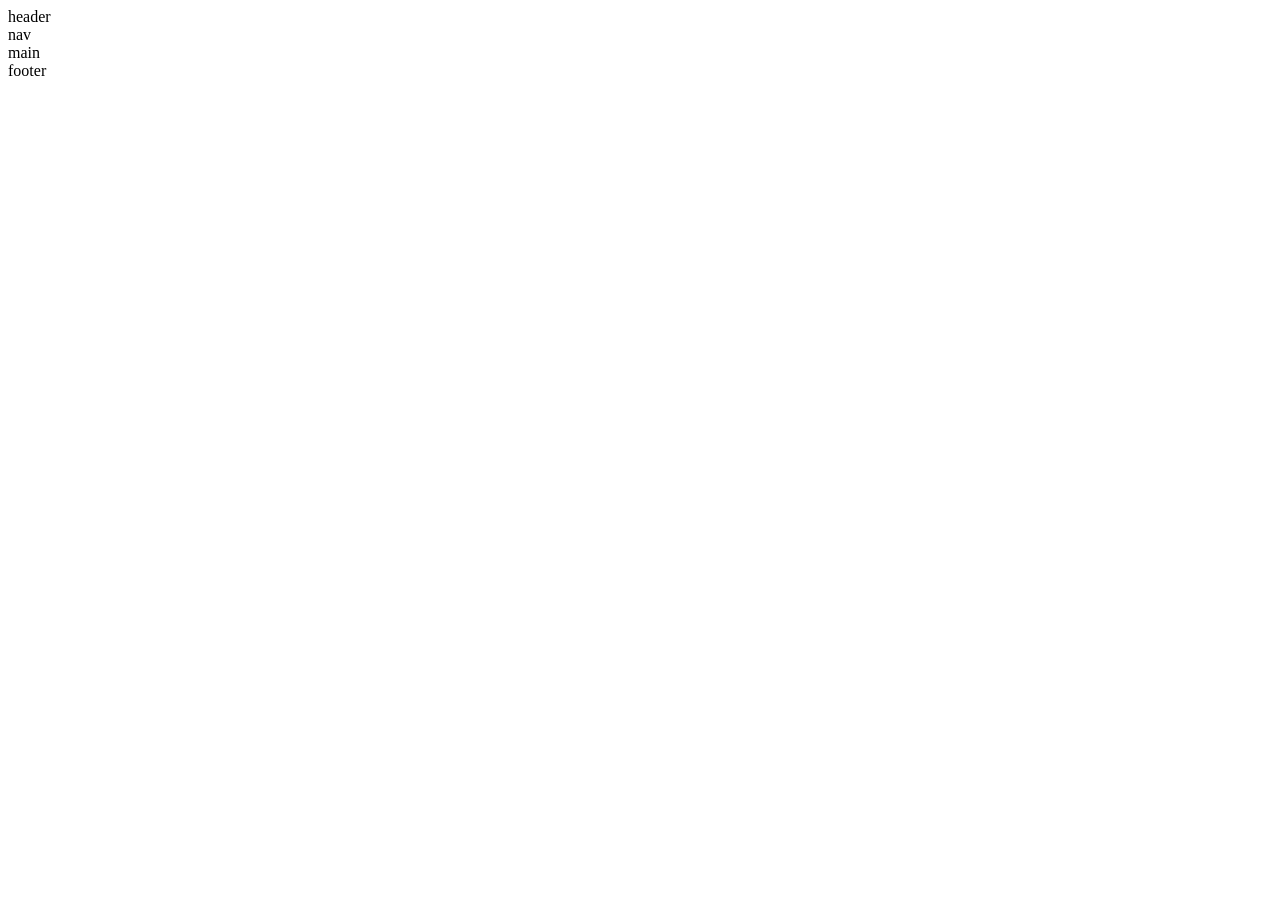
==== index.html @ d79dd281 "Add basic HTML structure to index.html" ====
<!DOCTYPE html>
<html>
    <head>
        <title>Hoshi&apos;s site&excl;</title>
        <link rel="stylesheet" href="style.css">
    </head>
    <body>
        <div class="box">
            <header>header</header>
            <nav>nav</nav>
            <main>main</main>
            <footer>footer</footer>
        </div>
    </body>
</html>
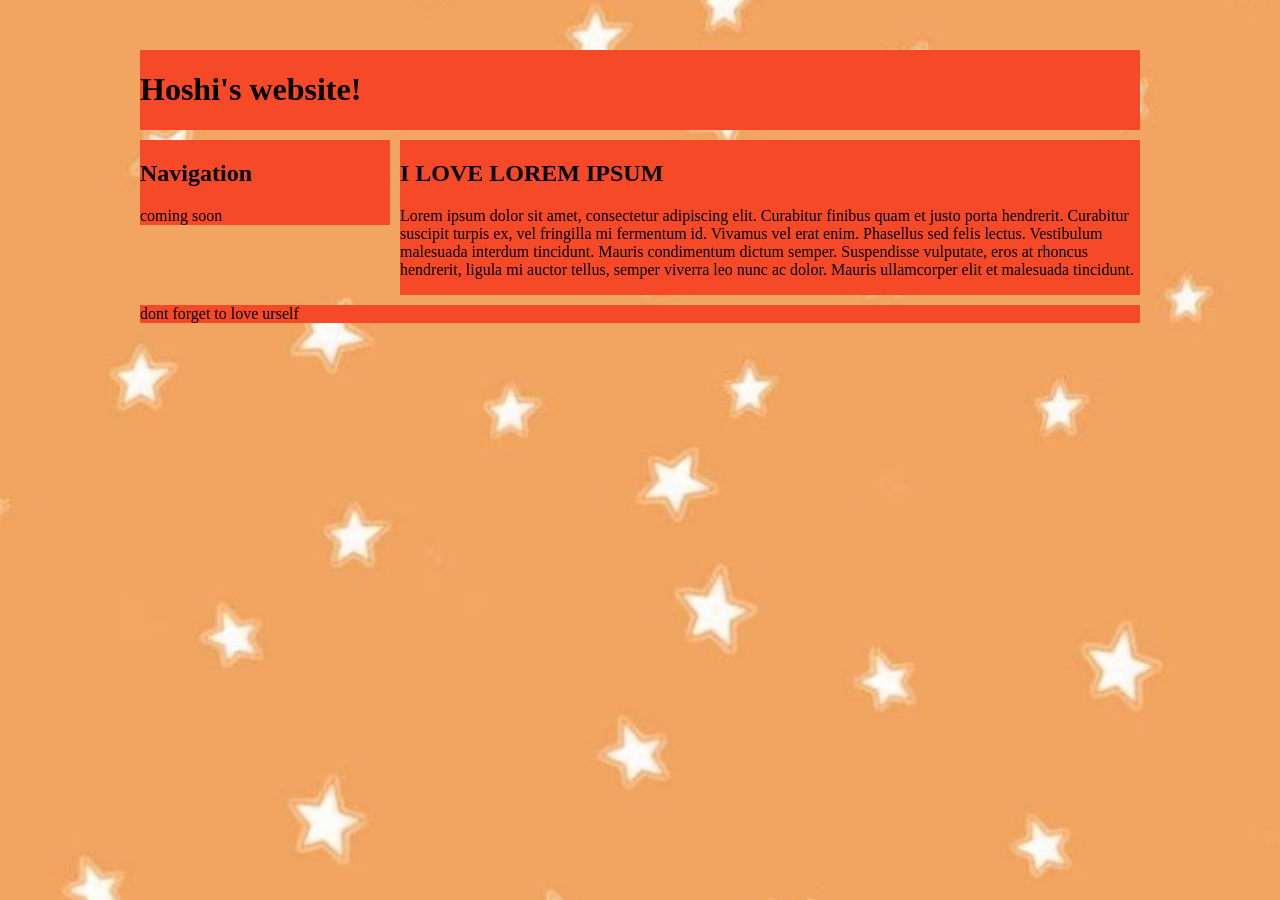
==== commit 2d8483bf: "Revamp index.html with new content structure Updated the structure of the HTML document to include h" ====
--- a/index.html
+++ b/index.html
@@ -6,10 +6,11 @@
     </head>
     <body>
         <div class="box">
-            <header>header</header>
-            <nav>nav</nav>
-            <main>main</main>
-            <footer>footer</footer>
+            <header><h1>Hoshi's website!</h1></header>
+            <nav><h2>Navigation</h2> coming soon</nav>
+            <main><h2>I LOVE LOREM IPSUM</h2>
+                <p>Lorem ipsum dolor sit amet, consectetur adipiscing elit. Curabitur finibus quam et justo porta hendrerit. Curabitur suscipit turpis ex, vel fringilla mi fermentum id. Vivamus vel erat enim. Phasellus sed felis lectus. Vestibulum malesuada interdum tincidunt. Mauris condimentum dictum semper. Suspendisse vulputate, eros at rhoncus hendrerit, ligula mi auctor tellus, semper viverra leo nunc ac dolor. Mauris ullamcorper elit et malesuada tincidunt.</p></main>
+            <footer>dont forget to love urself</footer>
         </div>
     </body>
 </html>
--- a/style.css
+++ b/style.css
@@ -0,0 +1,45 @@
+body {
+    background-image: url('images/background.jpg');
+    background-repeat: no-repeat;
+    background-position: center;
+    background-size: cover;
+    background-attachment: fixed;
+}
+
+header {
+    background-color: #F54927;
+    border-radius: 20px
+    grid-row: 1/2;
+    grid-column: 1/3;
+}
+
+nav {
+    background-color: #F54927;
+    border-radius: 20px
+    grid-row: 2/3;
+    grid-column: 1/2;
+    height: max-content;
+}
+
+main {
+    background-color: #F54927;
+    border-radius: 20px
+    grid-row: 2/3;
+    grid-column: 2/3;
+    height: max-content;
+}
+
+footer {
+    background-color: #F54927;
+    border-radius: 20px
+    grid-row: 3/4;
+    grid-column: 1/3;
+}
+
+.box {
+    max-width: 1000px;
+    margin: 50px auto;
+    display: grid;
+    grid-gap: 10px;
+    grid-template-columns: 250px minmax(0, 1fr);
+}
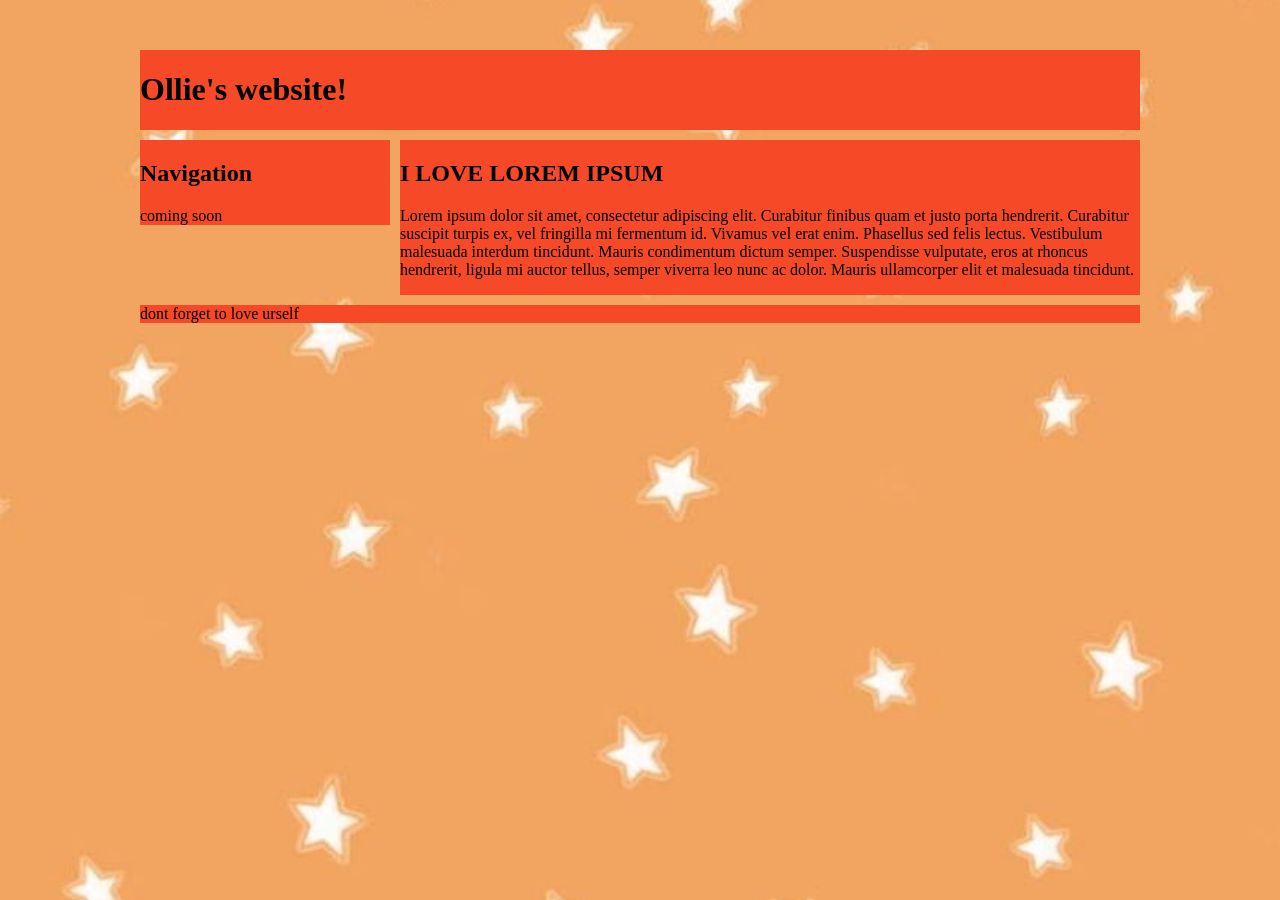
==== commit 35a107ce: "Change header title from Hoshi to Ollie" ====
--- a/index.html
+++ b/index.html
@@ -6,7 +6,7 @@
     </head>
     <body>
         <div class="box">
-            <header><h1>Hoshi's website!</h1></header>
+            <header><h1>Ollie's website!</h1></header>
             <nav><h2>Navigation</h2> coming soon</nav>
             <main><h2>I LOVE LOREM IPSUM</h2>
                 <p>Lorem ipsum dolor sit amet, consectetur adipiscing elit. Curabitur finibus quam et justo porta hendrerit. Curabitur suscipit turpis ex, vel fringilla mi fermentum id. Vivamus vel erat enim. Phasellus sed felis lectus. Vestibulum malesuada interdum tincidunt. Mauris condimentum dictum semper. Suspendisse vulputate, eros at rhoncus hendrerit, ligula mi auctor tellus, semper viverra leo nunc ac dolor. Mauris ullamcorper elit et malesuada tincidunt.</p></main>
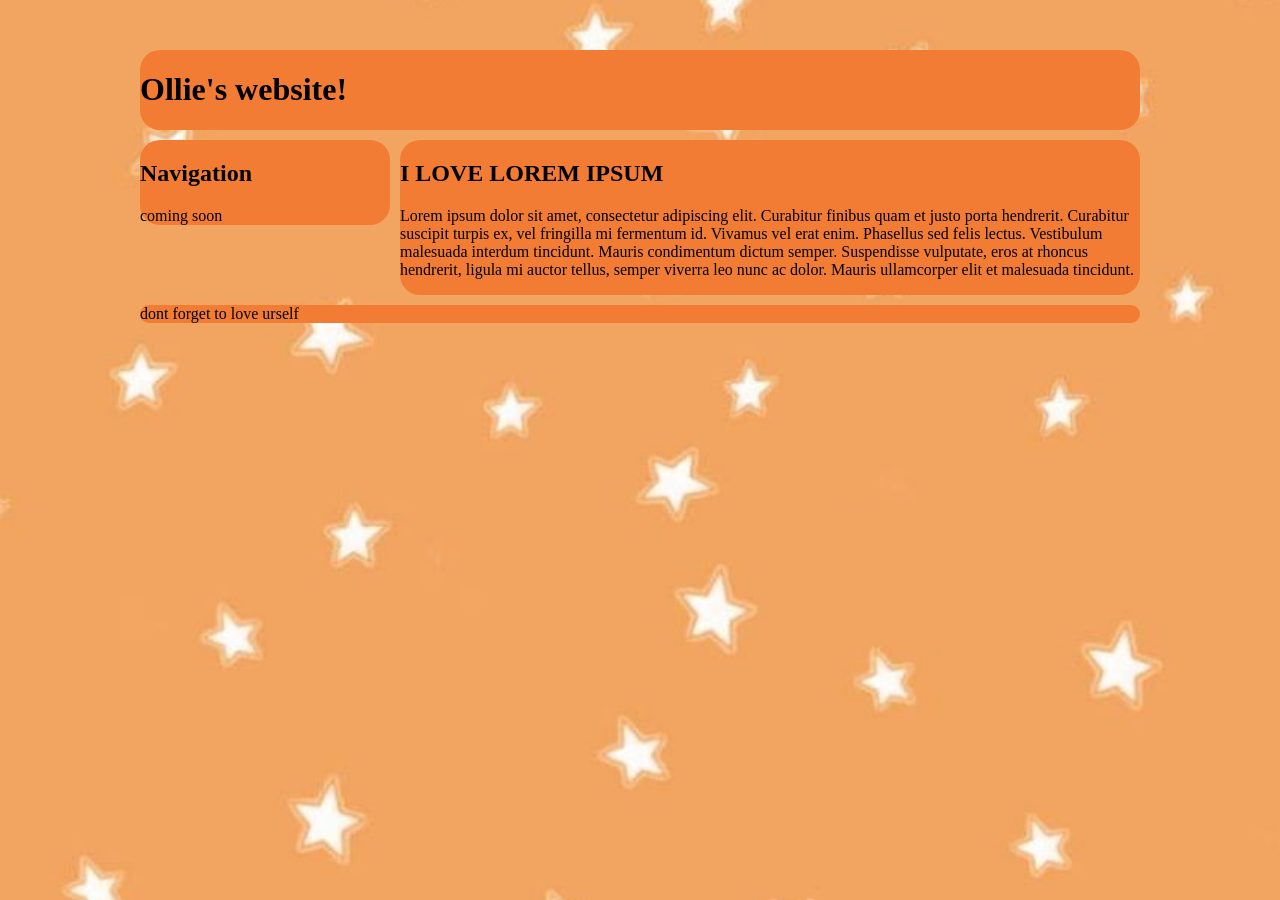
==== commit c78e4d36: "Add favicon link to index.html Add favicon link to the HTML document" ====
--- a/index.html
+++ b/index.html
@@ -3,6 +3,7 @@
     <head>
         <title>Hoshi&apos;s site&excl;</title>
         <link rel="stylesheet" href="style.css">
+        <link rel="icon" type="image/png" href="Icon.png">
     </head>
     <body>
         <div class="box">
--- a/style.css
+++ b/style.css
@@ -6,32 +6,29 @@
     background-attachment: fixed;
 }
 
+header, nav, main, footer {
+    background-color: #f37c34;
+    border-radius: 20px
+}
+
 header {
-    background-color: #F54927;
-    border-radius: 20px
     grid-row: 1/2;
     grid-column: 1/3;
 }
 
 nav {
-    background-color: #F54927;
-    border-radius: 20px
     grid-row: 2/3;
     grid-column: 1/2;
     height: max-content;
 }
 
 main {
-    background-color: #F54927;
-    border-radius: 20px
     grid-row: 2/3;
     grid-column: 2/3;
     height: max-content;
 }
 
 footer {
-    background-color: #F54927;
-    border-radius: 20px
     grid-row: 3/4;
     grid-column: 1/3;
 }
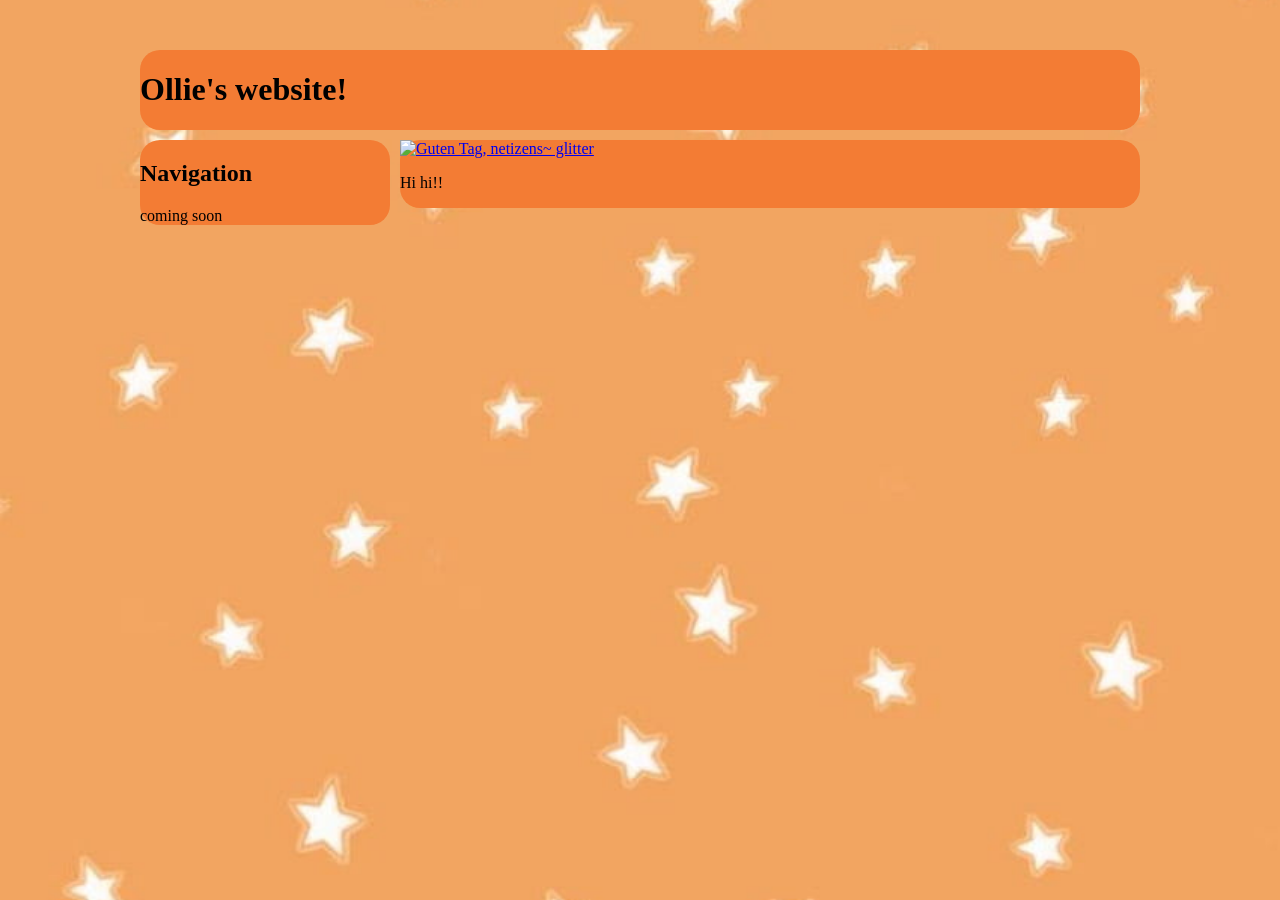
==== commit de45eee5: "Update main content with greeting and image Replaced lorem ipsum text with a greeting and an image." ====
--- a/index.html
+++ b/index.html
@@ -9,8 +9,13 @@
         <div class="box">
             <header><h1>Ollie's website!</h1></header>
             <nav><h2>Navigation</h2> coming soon</nav>
-            <main><h2>I LOVE LOREM IPSUM</h2>
-                <p>Lorem ipsum dolor sit amet, consectetur adipiscing elit. Curabitur finibus quam et justo porta hendrerit. Curabitur suscipit turpis ex, vel fringilla mi fermentum id. Vivamus vel erat enim. Phasellus sed felis lectus. Vestibulum malesuada interdum tincidunt. Mauris condimentum dictum semper. Suspendisse vulputate, eros at rhoncus hendrerit, ligula mi auctor tellus, semper viverra leo nunc ac dolor. Mauris ullamcorper elit et malesuada tincidunt.</p></main>
+            <main>
+                
+                <a href="https://www.gigaglitters.com/g/0tbu2dmdza3"><img src="https://www.gigaglitters.com/g/0tbu2dmdza3.gif" width="624" height="78" alt="Guten Tag, netizens~ glitter"></a>
+                <p>Hi hi!!</p>
+                <img src="images/
+                
+            </main>
             <footer>dont forget to love urself</footer>
         </div>
     </body>
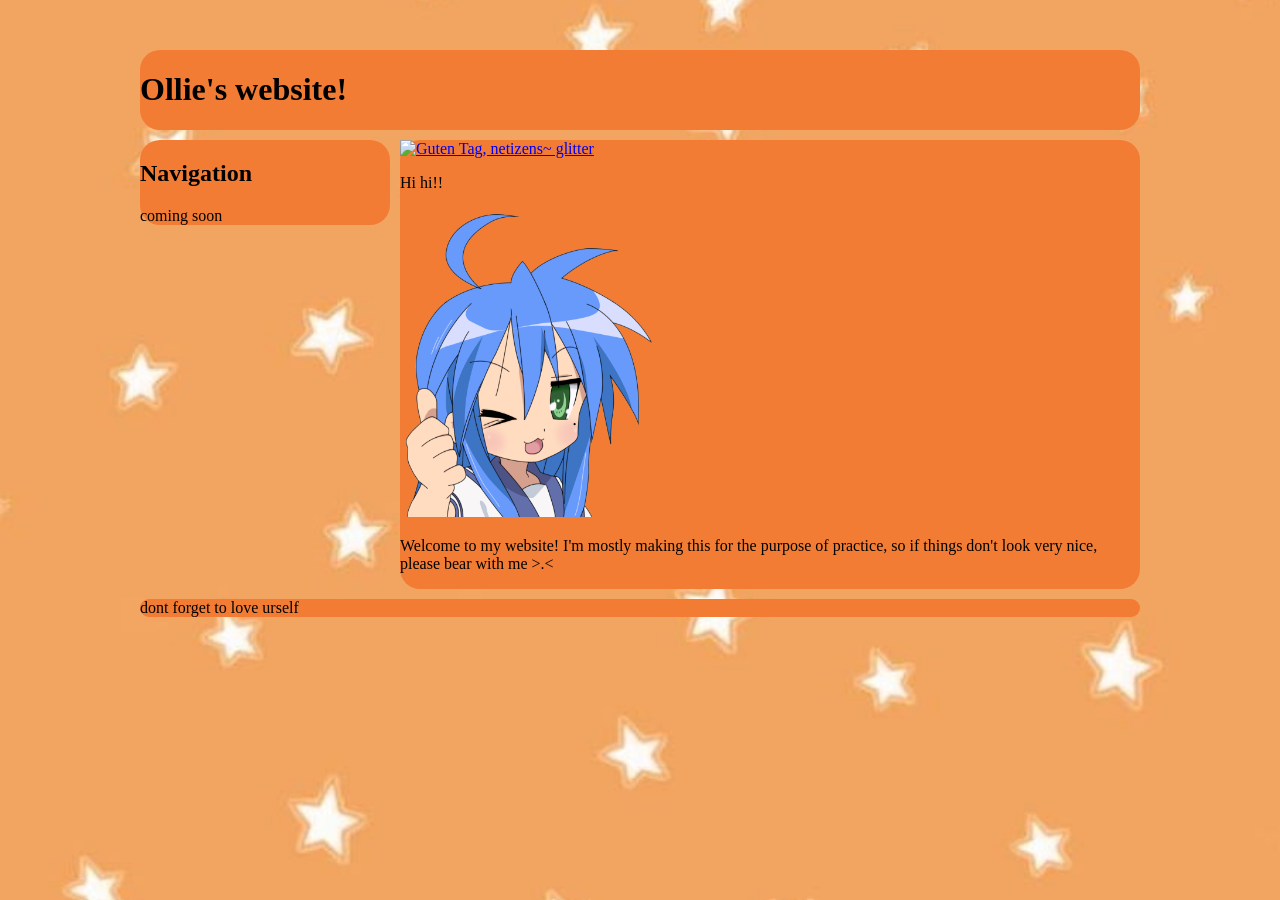
==== commit 59eca0de: "Fix image source for Konata's greeting" ====
--- a/index.html
+++ b/index.html
@@ -13,7 +13,8 @@
                 
                 <a href="https://www.gigaglitters.com/g/0tbu2dmdza3"><img src="https://www.gigaglitters.com/g/0tbu2dmdza3.gif" width="624" height="78" alt="Guten Tag, netizens~ glitter"></a>
                 <p>Hi hi!!</p>
-                <img src="images/
+                <img src="images/konata1.png" alt="Konata says hi!">
+                <p>Welcome to my website! I'm mostly making this for the purpose of practice, so if things don't look very nice, please bear with me &gt;.&lt;</p>
                 
             </main>
             <footer>dont forget to love urself</footer>
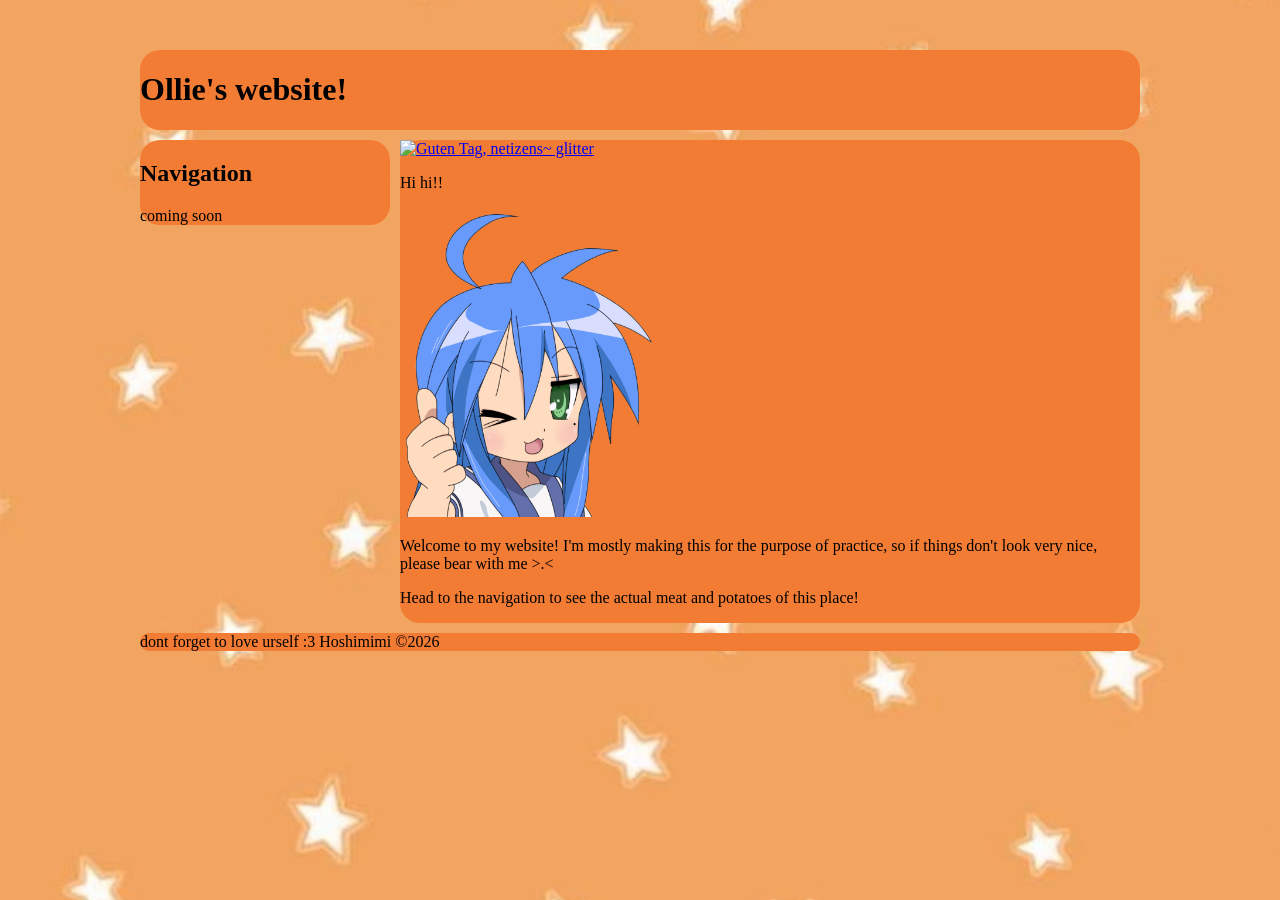
==== commit b6597897: "Update content in index.html Added a new paragraph about navigation and updated footer text." ====
--- a/index.html
+++ b/index.html
@@ -10,14 +10,18 @@
             <header><h1>Ollie's website!</h1></header>
             <nav><h2>Navigation</h2> coming soon</nav>
             <main>
-                
+
+                <div class="center">
                 <a href="https://www.gigaglitters.com/g/0tbu2dmdza3"><img src="https://www.gigaglitters.com/g/0tbu2dmdza3.gif" width="624" height="78" alt="Guten Tag, netizens~ glitter"></a>
                 <p>Hi hi!!</p>
                 <img src="images/konata1.png" alt="Konata says hi!">
                 <p>Welcome to my website! I'm mostly making this for the purpose of practice, so if things don't look very nice, please bear with me &gt;.&lt;</p>
+                <p>Head to the navigation to see the actual meat and potatoes of this place!</p>
+                </div>
+                 
                 
             </main>
-            <footer>dont forget to love urself</footer>
+            <footer>dont forget to love urself &colon;3 Hoshimimi &copy;2026</footer>
         </div>
     </body>
 </html>
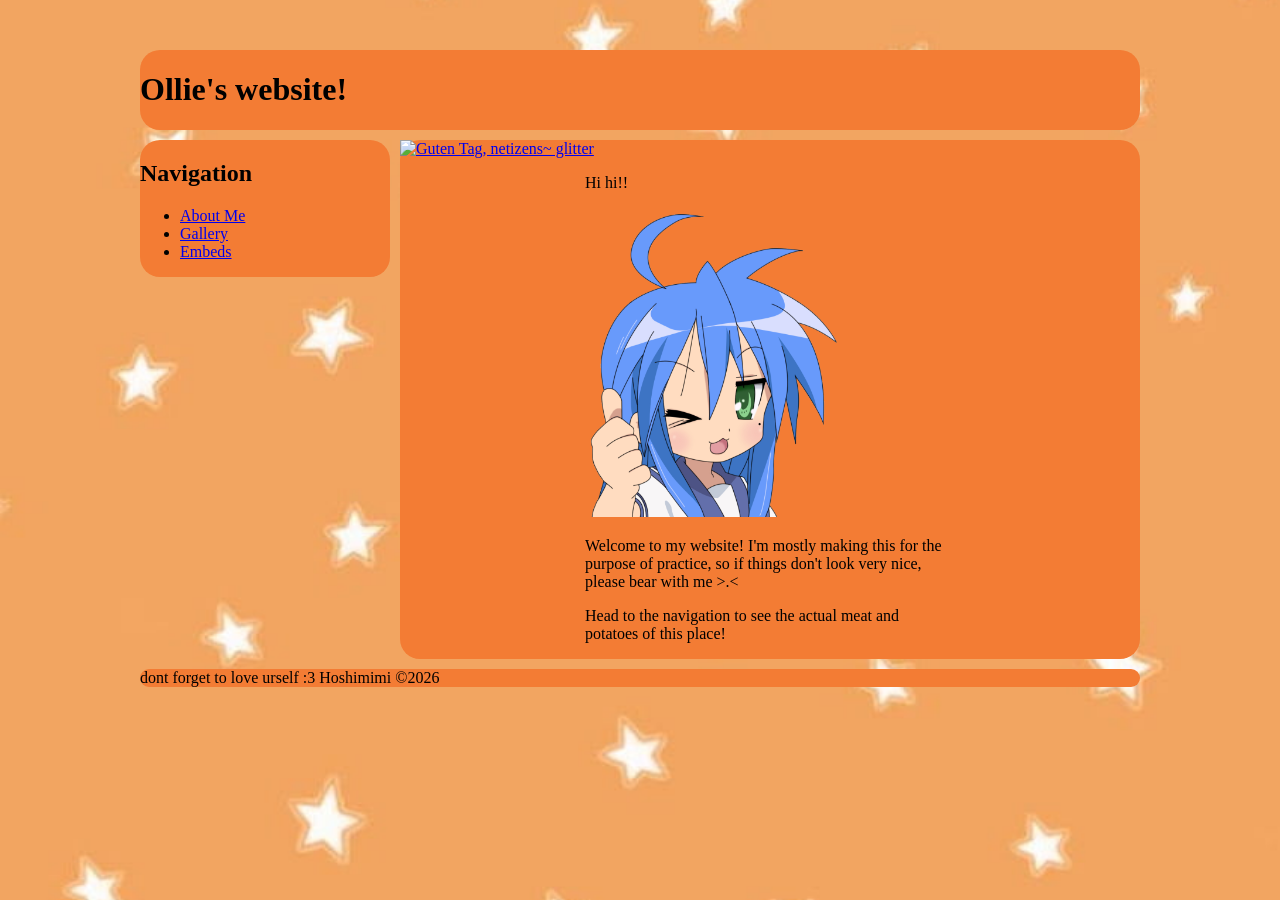
==== commit ff57b325: "Add navigation menu to index.html Added a navigation menu with links to About Me, Gallery, and Embed" ====
--- a/index.html
+++ b/index.html
@@ -8,11 +8,21 @@
     <body>
         <div class="box">
             <header><h1>Ollie's website!</h1></header>
-            <nav><h2>Navigation</h2> coming soon</nav>
+            <nav>
+                
+                <h2>Navigation</h2>
+                <ul>
+                <li><a href="abtme.html">About Me</a></li>
+                <li><a href="gallery.html">Gallery</a></li>
+                <li><a href="embeds.html">Embeds</a></li>
+                </ul>
+            
+            </nav>
             <main>
 
+                
+                <a href="https://www.gigaglitters.com/g/0tbu2dmdza3"><img src="https://www.gigaglitters.com/g/0tbu2dmdza3.gif" width="624" height="78" alt="Guten Tag, netizens~ glitter"></a>
                 <div class="center">
-                <a href="https://www.gigaglitters.com/g/0tbu2dmdza3"><img src="https://www.gigaglitters.com/g/0tbu2dmdza3.gif" width="624" height="78" alt="Guten Tag, netizens~ glitter"></a>
                 <p>Hi hi!!</p>
                 <img src="images/konata1.png" alt="Konata says hi!">
                 <p>Welcome to my website! I'm mostly making this for the purpose of practice, so if things don't look very nice, please bear with me &gt;.&lt;</p>
--- a/style.css
+++ b/style.css
@@ -4,6 +4,12 @@
     background-position: center;
     background-size: cover;
     background-attachment: fixed;
+}
+
+.center {
+    display: block;
+    margin: auto;
+    width: 50%;
 }
 
 header, nav, main, footer {
